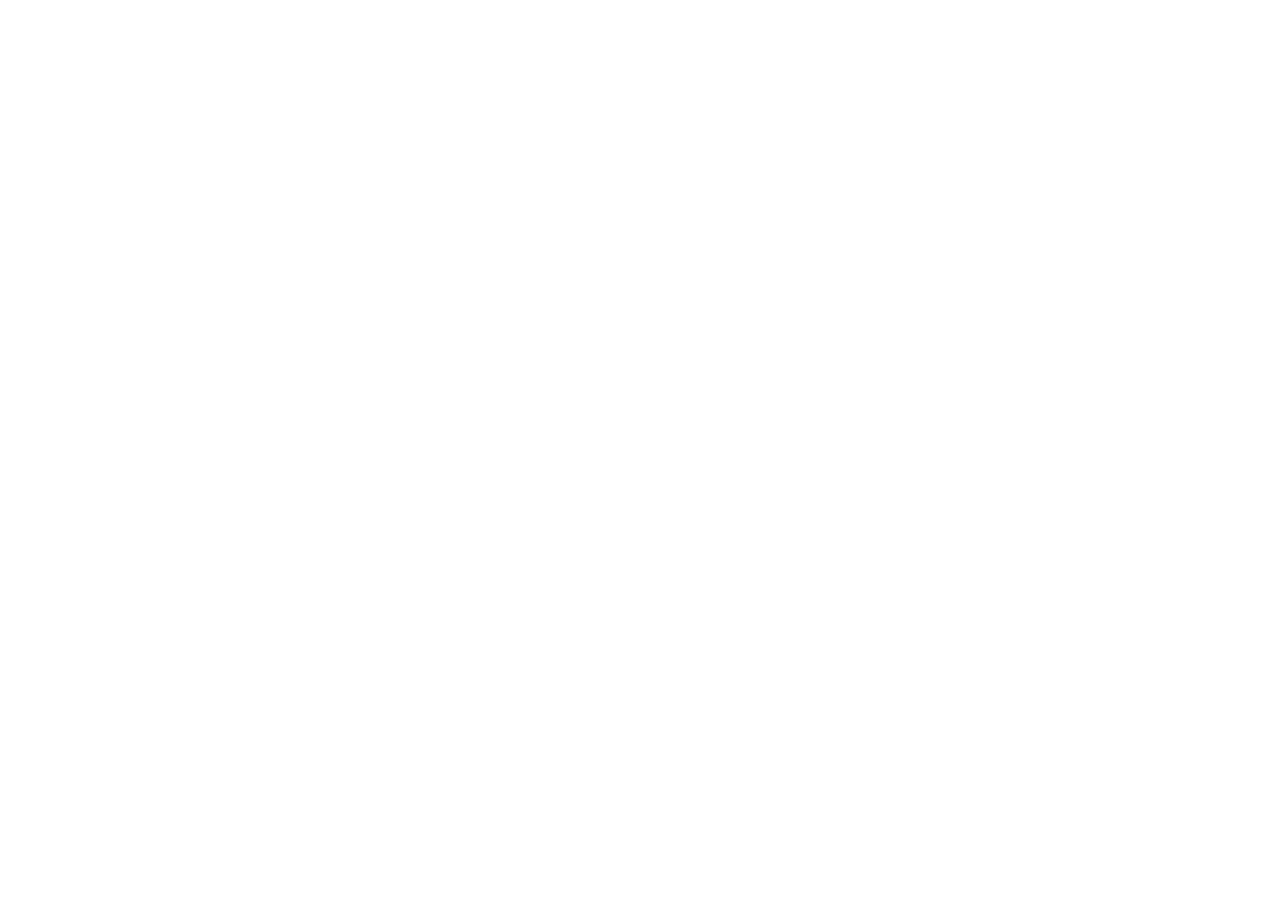
==== docs/sign.html @ 15704cd8 "clan commit" ====
<!DOCTYPE html>
<html lang="en">
<head>
    <meta charset="UTF-8">
    <meta name="viewport" content="width=device-width, initial-scale=1.0">
    <title>Sign In</title>
</head>
<body>
    
</body>
</html>
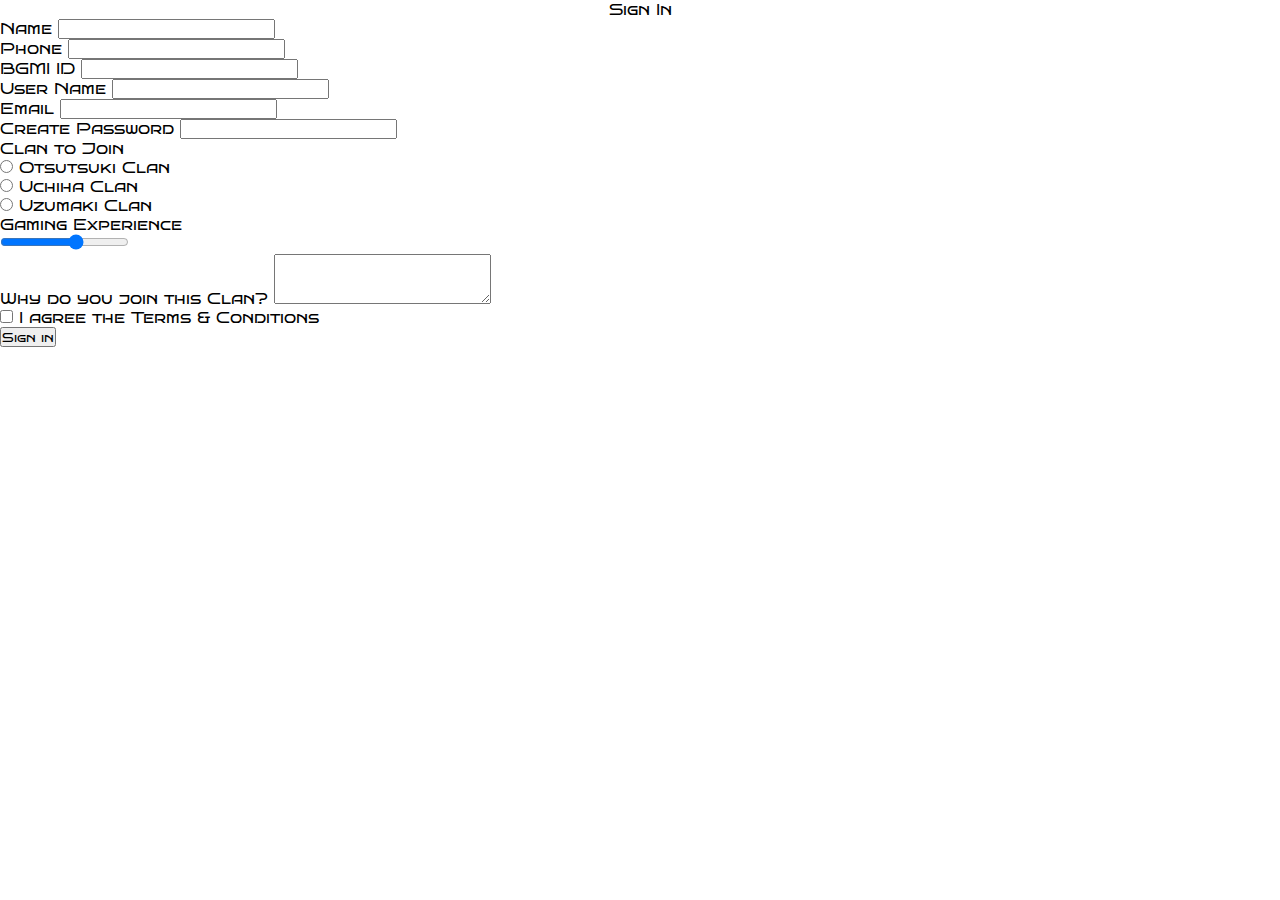
==== commit ee8f205b: "sign" ====
--- a/docs/sign.html
+++ b/docs/sign.html
@@ -4,8 +4,87 @@
     <meta charset="UTF-8">
     <meta name="viewport" content="width=device-width, initial-scale=1.0">
     <title>Sign In</title>
+    <link href="https://cdn.jsdelivr.net/npm/bootstrap@5.3.0/dist/css/bootstrap.min.css" rel="stylesheet" integrity="sha384-9ndCyUaIbzAi2FUVXJi0CjmCapSmO7SnpJef0486qhLnuZ2cdeRhO02iuK6FUUVM" crossorigin="anonymous">
+    <link rel="preconnect" href="https://fonts.googleapis.com">
+    <link rel="preconnect" href="https://fonts.gstatic.com" crossorigin>
+    <link href="https://fonts.googleapis.com/css2?family=Bruno+Ace+SC&display=swap" rel="stylesheet">
+    <style>
+        *{
+            margin: 0;
+            padding: 0;
+            font-family: 'Bruno Ace SC', cursive;
+        }
+    </style>
 </head>
 <body>
-    
+    <form class="row g-3 m-3">
+        <center><p class="h1 mb-5">Sign In</p></center>
+        <div class="col-md-6">
+            <label for="name" class="form-label">Name</label>
+            <input type="text" class="form-control" id="name">
+          </div>
+          <div class="col-md-6">
+            <label for="phone" class="form-label">Phone</label>
+            <input type="phone" class="form-control" id="phone">
+          </div>
+          <div class="col-md-6">
+            <label for="id" class="form-label">BGMI ID</label>
+            <input type="text" class="form-control" id="id">
+          </div>
+          <div class="col-md-6">
+            <label for="user" class="form-label">User Name</label>
+            <input type="text" class="form-control" id="user">
+          </div>
+        <div class="col-md-6">
+          <label for="inputEmail4" class="form-label">Email</label>
+          <input type="email" class="form-control" id="inputEmail4">
+        </div>
+        <div class="col-md-6">
+          <label for="inputPassword4" class="form-label">Create Password</label>
+          <input type="password" class="form-control" id="inputPassword4">
+        </div>
+        <div class="col-12">
+            <label for="exampleRadios" class="label m-2">Clan to Join</label>
+            <div class="form-check ms-3">
+                <input class="form-check-input-dark" type="radio" name="exampleRadios" id="exampleRadios1" value="option1">
+                <label class="form-check-label" for="exampleRadios1">
+                    Otsutsuki Clan
+                </label>
+              </div>
+              <div class="form-check ms-3">
+                <input class="form-check-input-dark" type="radio" name="exampleRadios" id="exampleRadios2" value="option2">
+                <label class="form-check-label" for="exampleRadios2">
+                    Uchiha Clan
+                </label>
+              </div>
+              <div class="form-check ms-3">
+                <input class="form-check-input-dark" type="radio" name="exampleRadios" id="exampleRadios3" value="option3">
+                <label class="form-check-label" for="exampleRadios3">
+                    Uzumaki Clan
+                </label>
+              </div>
+          </div>
+          <div class="col-12">
+            <label for="customRange2" class="form-label">Gaming Experience</label>
+            <br>
+            <input type="range" class="form-range-dark ms-3" min="0" max="5" id="customRange2">
+          </div>
+          <div class="mb-3">
+            <label for="exampleFormControlTextarea1" class="form-label">Why do you join this Clan?</label>
+            <textarea class="form-control" id="exampleFormControlTextarea1" rows="3"></textarea>
+          </div>
+        <div class="col-md-6">
+          <div class="form-check">
+            <input class="form-check-input" type="checkbox" id="gridCheck">
+            <label class="form-check-label" for="gridCheck">
+             I agree the Terms & Conditions
+            </label>
+          </div>
+        </div>
+        <div class="col-12">
+          <button type="submit" class="btn btn-dark">Sign in</button>
+        </div>
+      </form>
+      <script src="https://cdn.jsdelivr.net/npm/bootstrap@5.3.0/dist/js/bootstrap.bundle.min.js" integrity="sha384-geWF76RCwLtnZ8qwWowPQNguL3RmwHVBC9FhGdlKrxdiJJigb/j/68SIy3Te4Bkz" crossorigin="anonymous"></script>  
 </body>
 </html>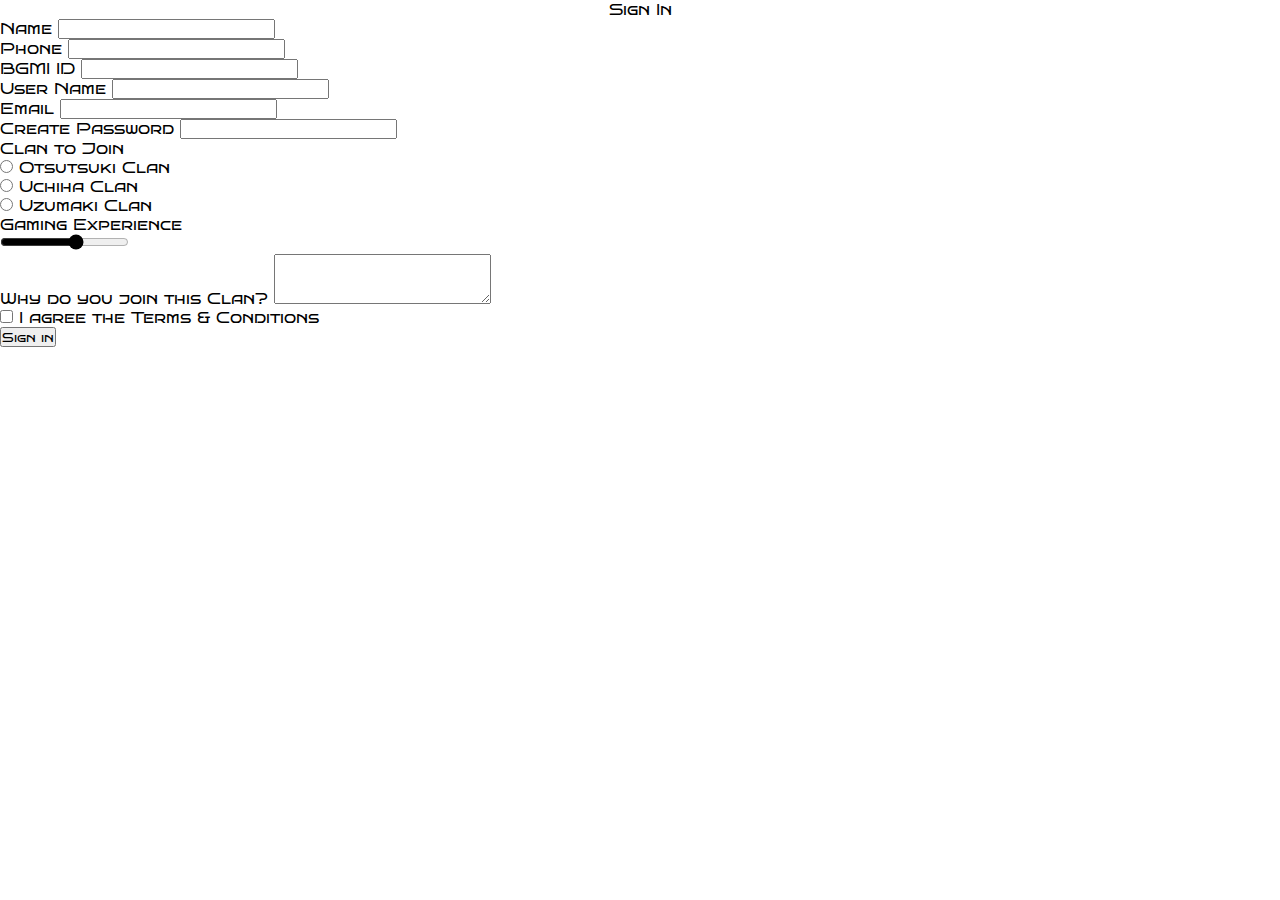
==== commit 5ce0d087: "Update sign.html" ====
--- a/docs/sign.html
+++ b/docs/sign.html
@@ -46,19 +46,19 @@
         <div class="col-12">
             <label for="exampleRadios" class="label m-2">Clan to Join</label>
             <div class="form-check ms-3">
-                <input class="form-check-input-dark" type="radio" name="exampleRadios" id="exampleRadios1" value="option1">
+                <input class="form-check-input-dark" type="radio" name="exampleRadios" id="exampleRadios1" value="option1"style="accent-color: black;">
                 <label class="form-check-label" for="exampleRadios1">
                     Otsutsuki Clan
                 </label>
               </div>
               <div class="form-check ms-3">
-                <input class="form-check-input-dark" type="radio" name="exampleRadios" id="exampleRadios2" value="option2">
+                <input class="form-check-input-dark" type="radio" name="exampleRadios" id="exampleRadios2" value="option2" style="accent-color: black;">
                 <label class="form-check-label" for="exampleRadios2">
                     Uchiha Clan
                 </label>
               </div>
               <div class="form-check ms-3">
-                <input class="form-check-input-dark" type="radio" name="exampleRadios" id="exampleRadios3" value="option3">
+                <input class="form-check-input-dark" type="radio" name="exampleRadios" id="exampleRadios3" value="option3" style="accent-color: black;">
                 <label class="form-check-label" for="exampleRadios3">
                     Uzumaki Clan
                 </label>
@@ -67,7 +67,7 @@
           <div class="col-12">
             <label for="customRange2" class="form-label">Gaming Experience</label>
             <br>
-            <input type="range" class="form-range-dark ms-3" min="0" max="5" id="customRange2">
+            <input type="range" class="form-range-dark ms-3" min="0" max="5" id="customRange2" style="accent-color: black;">
           </div>
           <div class="mb-3">
             <label for="exampleFormControlTextarea1" class="form-label">Why do you join this Clan?</label>
@@ -75,7 +75,7 @@
           </div>
         <div class="col-md-6">
           <div class="form-check">
-            <input class="form-check-input" type="checkbox" id="gridCheck">
+            <input class="form-check-input" type="checkbox" style="accent-color: black;" id="gridCheck">
             <label class="form-check-label" for="gridCheck">
              I agree the Terms & Conditions
             </label>
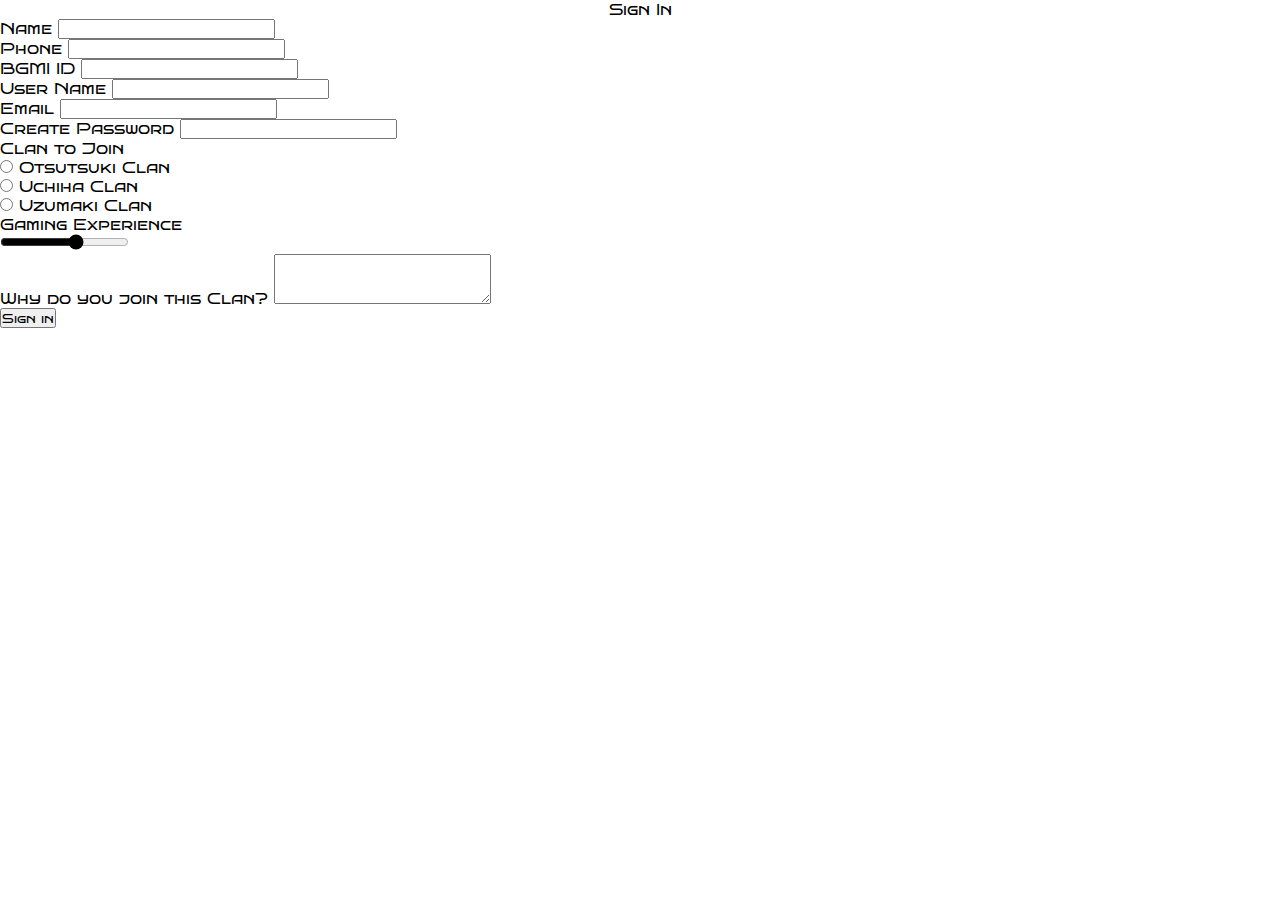
==== commit 64383680: "Update sign.html" ====
--- a/docs/sign.html
+++ b/docs/sign.html
@@ -73,14 +73,6 @@
             <label for="exampleFormControlTextarea1" class="form-label">Why do you join this Clan?</label>
             <textarea class="form-control" id="exampleFormControlTextarea1" rows="3"></textarea>
           </div>
-        <div class="col-md-6">
-          <div class="form-check">
-            <input class="form-check-input" type="checkbox" style="accent-color: black;" id="gridCheck">
-            <label class="form-check-label" for="gridCheck">
-             I agree the Terms & Conditions
-            </label>
-          </div>
-        </div>
         <div class="col-12">
           <button type="submit" class="btn btn-dark">Sign in</button>
         </div>
